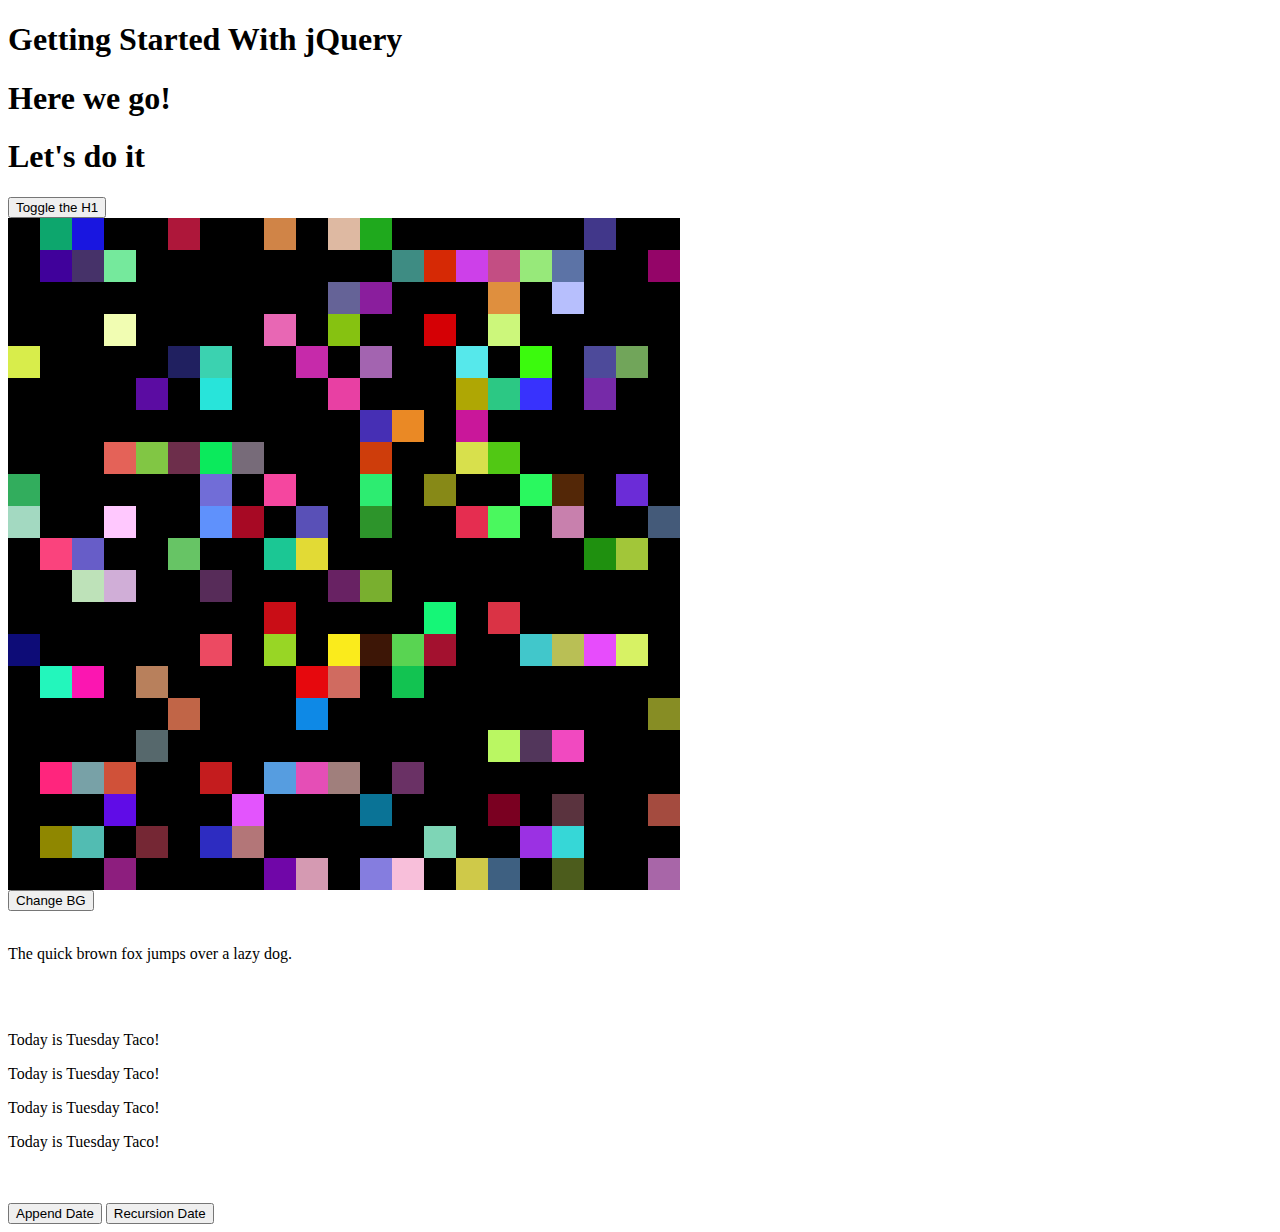
==== jQuery/index.html @ f476fef5 "jQuery test" ====
<!DOCTYPE html>
<html>
<head>
	<title>jQuery</title>
	<script src="https://ajax.googleapis.com/ajax/libs/jquery/3.3.1/jquery.min.js"></script>

	<style>
		.evenClass{
			
			margin:0;
			font-size: 21px;

		}

		.oddClass{
		
			margin:0;
			font-size: 21px;
		}
		td {
			height: 30px;
			width:30px;
		}
		#nestedTable{
			border-collapse: collapse;
			border-spacing: 0;
			background-color: black;
		}
	</style>
	
</head>
<body>
<h1> Getting Started With jQuery </h1>
<h1> Here we go!</h1>
<h1> Let's do it </h1>
<button id="toggleB">Toggle the H1</button>


<table id="nestedTable"></table>
<button id="bgColor"> Change BG</button>

<br><br>
<p id="p1"> The quick brown fox jumps over a lazy dog. </p>
<br> <br>

<p class="para"> Today is Tuesday Taco! </p>
<p class="para"> Today is Tuesday Taco! </p>
<p class="para"> Today is Tuesday Taco! </p>
<p class="para"> Today is Tuesday Taco! </p>

<br> <br>

<button id="dateB"> Append Date</button>

<button id="dateD"> Recursion Date</button>
<div id = "DateP"></div>
















<script src="./js/main.js"></script>
</body>
</html>
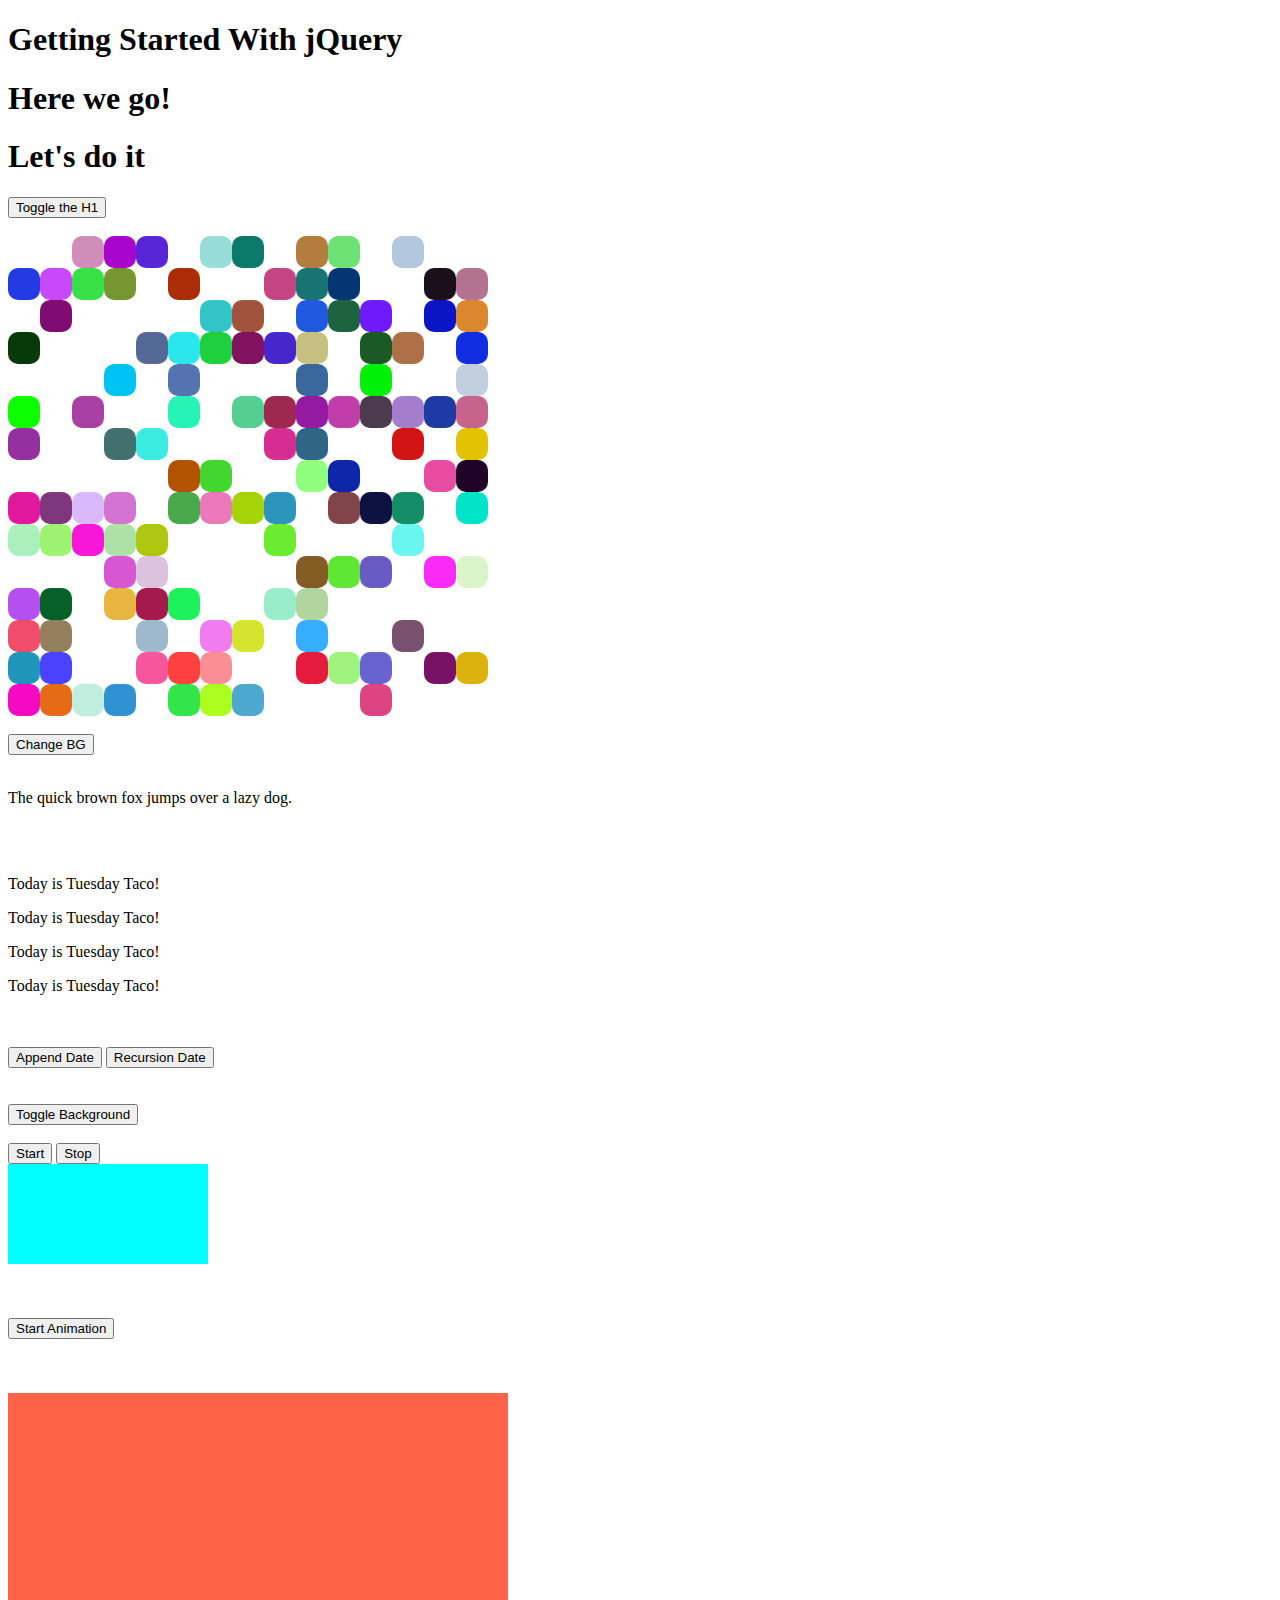
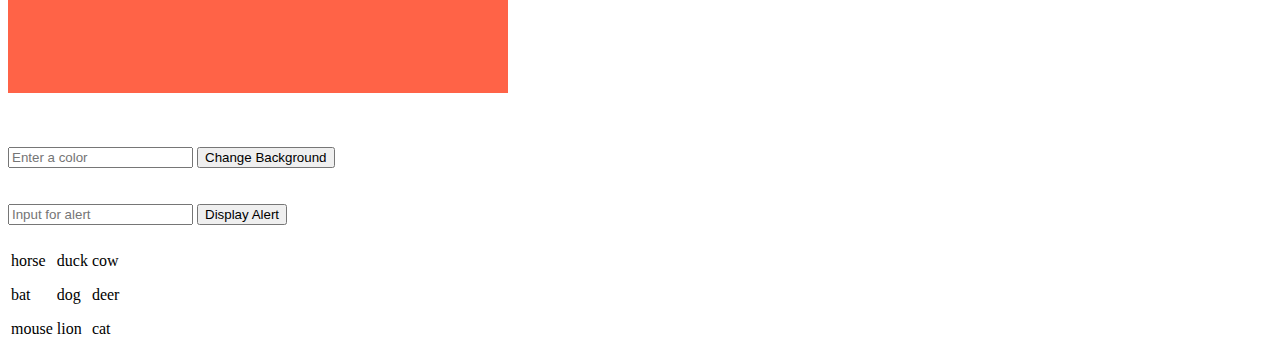
==== commit 71570d92: "wednesday challenges" ====
--- a/jQuery/index.html
+++ b/jQuery/index.html
@@ -9,6 +9,7 @@
 			
 			margin:0;
 			font-size: 21px;
+		
 
 		}
 
@@ -16,16 +17,24 @@
 		
 			margin:0;
 			font-size: 21px;
+			
 		}
 		td {
 			height: 30px;
 			width:30px;
+			border-radius: 10px;
 		}
 		#nestedTable{
+			border-radius: 10px;
 			border-collapse: collapse;
 			border-spacing: 0;
-			background-color: black;
+			background-color: white;
 		}
+		#ranTable
+		{
+			border: solid 1px black;
+		}
+
 	</style>
 	
 </head>
@@ -34,9 +43,9 @@
 <h1> Here we go!</h1>
 <h1> Let's do it </h1>
 <button id="toggleB">Toggle the H1</button>
+<br> <br>
 
-
-<table id="nestedTable"></table>
+<table id="nestedTable"></table> <br>
 <button id="bgColor"> Change BG</button>
 
 <br><br>
@@ -54,6 +63,32 @@
 
 <button id="dateD"> Recursion Date</button>
 <div id = "DateP"></div>
+
+<br> <br><button id="changeBack"> Toggle Background </button> <br> <br>
+
+
+<button id ="startB"> Start </button>
+<button id="stopB"> Stop </button>
+
+<div id = "animateDiv" style = "height: 100px; width:200px; background-color: cyan; position: relative; " > </div>
+<br> <br><br>
+
+<button id = "startA"> Start Animation </button> 
+<br> <br> <br> <br>
+<div id = "animateDiv1" style = "height: 300px; width:500px; background-color: tomato; position: relative;"> </div>
+<br> <br> <br>
+
+<input id="colorInput" placeholder="Enter a color"></input>
+<button id="changeB"> Change Background </button>
+<br> <br> <br>
+
+<input id="alertInput" placeholder="Input for alert"></input>
+<button id="displayAlert"> Display Alert </button>
+<br> <br>
+<table id="randomTable"></table>
+
+
+
 
 
 
